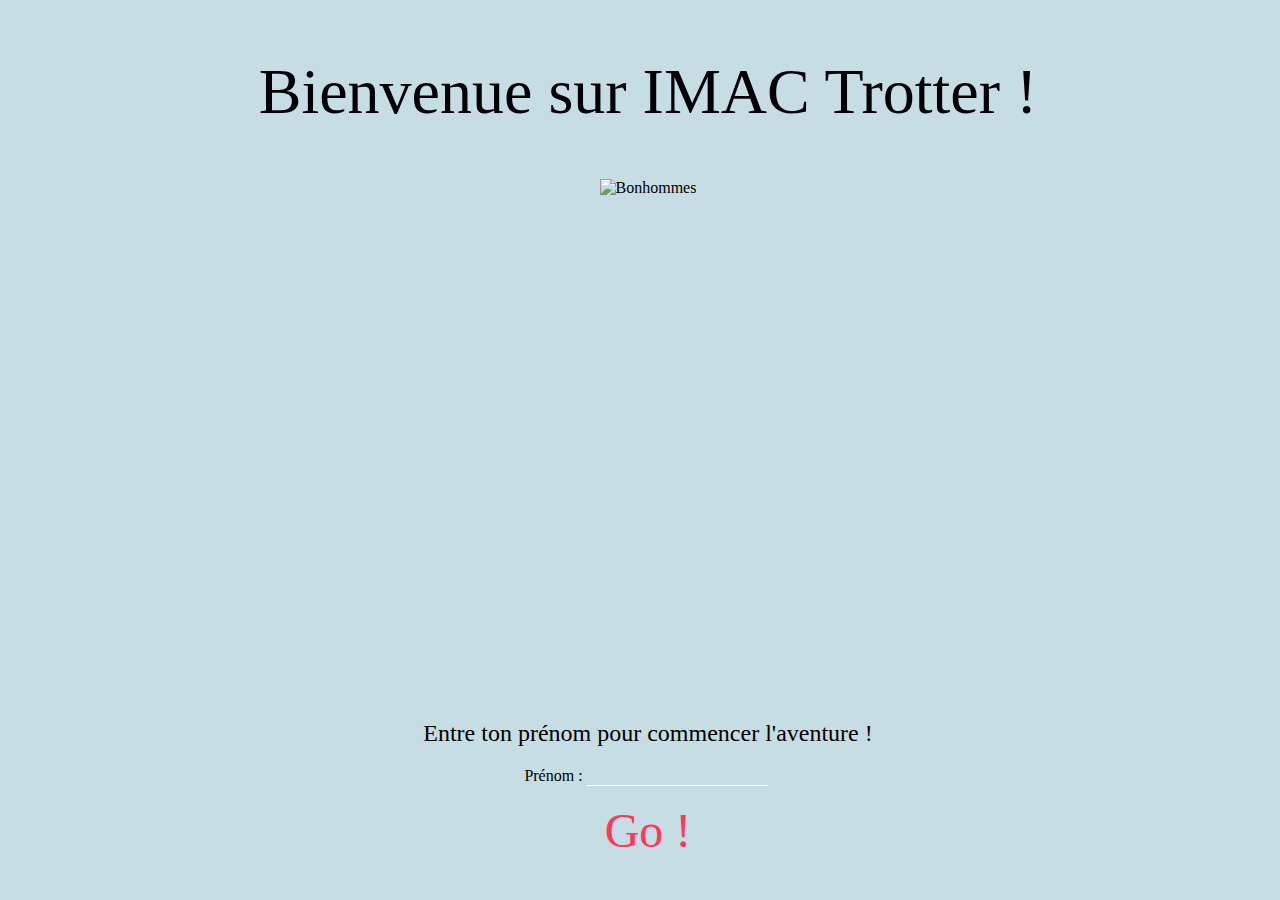
==== index.html @ 05feded5 "Ajout de la map" ====
<!doctype html>
<html>
    <head>
        <meta charset="UTF-8"/>
        <title>IMAC Trotter</title>
		<link href="normalize.css" rel="stylesheet"/>
		<link href="style_index.css" rel="stylesheet"/>
		<meta name="viewport" content="width=device-width, initial-scale=1.0, maximum-scale=1.0, user-scalable=no"/>
        <script src='https://api.tiles.mapbox.com/mapbox-gl-js/v0.51.0/mapbox-gl.js'></script>
        <link href='https://api.tiles.mapbox.com/mapbox-gl-js/v0.51.0/mapbox-gl.css' rel='stylesheet' />
    </head>
    
    <body>
	<div id="page_accueil">
        <h1 id="siteTitle">Bienvenue sur IMAC Trotter !</h1>
		<img id="bonhommesAccueil" src="img/icons/character.png" alt="Bonhommes"/>
            <form id="form" method="post">
                <h2 id="subtitleName">Entre ton prénom pour commencer l'aventure !</h2>
                <p id="formName">Prénom : <input id="inputName" name="name" type ="text" value=""/></p>
                <div id="startAdventure"><input type="submit" value="Go !" id="buttonStart" /></div>
            </form>
	</div>
	<div id="page_carte" class="page-inactive">
		<div id="goBackHomeButton">
				<a href="index.html" id="goBackHome"><img src="img/icons/fleche_accueil.png" alt="Bouton d'accueil" /></a>
			</div>
			<h1 id="helloName">Salut <span id="userName">Bâtard (fallait mettre ton nom, mdr)</span> !</h1>    
			<p id="mapDescription">Explorons les <span>expressions</span> des régions à travers la carte !</p>
			
			<div id="map"></div>
		   
			<img id="bulleExpression" src="img/icons/bulle_lala.png" alt="Expression dans une bulle"/>
			
			<img id="bonhommeEnBas" src="img/icons/character2.png" alt="Bonhomme qui marche"/>
			
			<div id="popup">
			
				<div id="blackBG"></div> 
				<div id="popupNord" class="popup">
					<input type="image" class="closed_cross" src="img/icons/cross.png" alt="Croix pour fermer la fenêtre"/>
					<div class="popupHeader">
						<h1 class="regionTitle">Le Nord</h1>
						<img class="flags" src="img/flags/nord_flag.png" alt="Drapeau de la région"/>
					</div>
					<h2 class="regionSubtitles">Les Expressions d'ici :</h2>
					<ul>
						<li class="listExpressions">"J'te dis quoi" = "Je te tiens au courant"</li>    
						<li class="listExpressions">La drache = La pluie</li>    
						<li class="listExpressions">La ducasse = La fête (foraine)</li>    
						<li class="listExpressions">"Vinte" = 20</li>    
						<li class="listExpressions">"Être quervé" = "Être bourré"</li>    
					</ul>
					<h2 class="regionSubtitles">La Bouffe d'ici :</h2>
					<ul>
						<li class="listBouffe">La fricadelle</li>
						<li class="listBouffe">Les frites</li>
						<li class="listBouffe">La carbonnade</li>
						<li class="listBouffe">La bière</li>
						<li class="listBouffe">Les frites</li>
					</ul>
					<h2 class="regionSubtitles">Concrètement, ça donne un truc comme ça :</h2>
					<p class="regionText">Ichi din ch'nord, on aime bien l'ducasse ! Parce qu'on y boit plein d'pintes eud'bière... l'ote jour, j'en ai bu vinte ! J'étais quervé comme eune andoulle, et après, y s'est mis à dracher comme pas possib'. 'Fin bref, ichi on dit un crayon d'bois, HEIN !</p>
				</div>
				
				<div id="popupSudOuest" class="popup">
					<input type="image" class="closed_cross" src="img/icons/cross.png" alt="Croix pour fermer la fenêtre"/>
					<div class="popupHeader">
						<h1 class="regionTitle">Le Sud-Ouest</h1>
						<img class="flags" src="img/flags/sud_ouest_flag.png" alt="Drapeau de la région"/>
					</div>
					<h2 class="regionSubtitles">Les Expressions d'ici :</h2>
					<ul>
						<li class="listExpressions">"Faire key" = "Faire attention"</li>    
						<li class="listExpressions">Gavé = Trop, beaucoup</li>    
						<li class="listExpressions">"Oh anquiiii !" ="Oh enc.....!"</li>    
						<li class="listExpressions">MoinSSE = Moins</li>     
					</ul>
					<h2 class="regionSubtitles">La Bouffe d'ici :</h2>
					<ul>
						<li class="listBouffe">La salade landaise</li>
						<li class="listBouffe">Le cassoulet</li>
						<li class="listBouffe">Le foie gras</li>
					</ul>
					<h2 class="regionSubtitles">Concrètement, ça donne un truc comme ça :</h2>
					<p class="regionText">Ehhh anquiii ! T'as cliqué au bon endroit, sur la région la moinsse reloue de France. J'suis sûr que tu vas gavé kiffer, parce que ce site, en vrai, il est gavé bien, avoue ! Fais key parce qu'ici, on dit chocolatine... !</p>
				</div>
				
				<div id="popupEst" class="popup">
					<input type="image" class="closed_cross" src="img/icons/cross.png" alt="Croix pour fermer la fenêtre"/>
					<div class="popupHeader">
						<h1 class="regionTitle">L'Est</h1>
						<img class="flags" src="img/flags/est_flag.png" alt="Drapeau de la région"/>
					</div>
					<h2 class="regionSubtitles">Les Expressions d'ici :</h2>
					<ul>
						<li class="listExpressions">"Clancher la porte" = "Fermer la porte"</li>    
						<li class="listExpressions">"Comment qu'c'est ?" = "Comment ça va ?"</li>    
						<li class="listExpressions">Les spätzles = Les pâtes</li>    
						<li class="listExpressions">"Faire un schmoutz" = "Faire un bisou"</li>     
					</ul>
					<h2 class="regionSubtitles">La Bouffe d'ici :</h2>
					<ul>
						<li class="listBouffe">La quiche lorraine</li>
						<li class="listBouffe">La choucroute garnie</li>
						<li class="listBouffe">Le Kouglof</li>
					</ul>
					<h2 class="regionSubtitles">Concrètement, ça donne un truc comme ça :</h2>
					<p class="regionText">Comment qu'c'est ? Ici, pour se tenir chaud, on aime bien s'humecter le pipe-line (se mettre des murges si tu préfères). Après, on éponge ça avec un bon gros plat de spätzles (parce que... AU WEIII, AU WEIII, AU WEII, Y'A DES SPÄTZLESSS). On est tellement beurrés comme des biscottes qu'on ne se souvient même plus si on a bien clanché la porte, le matin. Bref, t'as compris l'idée... allez, salut, on te fait plein de schmoutz partout.</p>
				</div>
				
				<div id="popupBretagne" class="popup popup-active">
					<input type="image" class="closed_cross" src="img/icons/cross.png" alt="Croix pour fermer la fenêtre"/>
					<div class="popupHeader">
						<h1 class="regionTitle">La Bretagne</h1>
						<img class="flags" src="img/flags/bretagne_flag.png" alt="Drapeau de la région"/>
					</div>
					<h2 class="regionSubtitles">Les Expressions d'ici :</h2>
					<ul>
						<li class="listExpressions">"Faire la riboule" = "Faire la fête"</li>    
						<li class="listExpressions">Des pok = Des bisous</li>    
						<li class="listExpressions">Un poch = Un pochetron</li>    
						<li class="listExpressions">"Attraper le mal" = "Attraper froid"</li>     
					</ul>
					<h2 class="regionSubtitles">La Bouffe d'ici :</h2>
					<ul>
						<li class="listBouffe">Les crêpes, wsh</li>
						<li class="listBouffe">Le Far Breton (logique, non ?)</li>
						<li class="listBouffe">Le Kig ha farz (ça n'a pas l'air, mais c'est au taquet connu, en vrai !)</li>
						<li class="listBouffe">Le Kouign amann</li>
						<li class="listBouffe">Le beurre (salé, attention !)</li>
					</ul>
					<h2 class="regionSubtitles">Concrètement, ça donne un truc comme ça :</h2>
					<p class="regionText">Un proverbe breton dit que « si tu sens la pluie sur ta tête, c'est que tu n'es pas à la buvette ». Le problème, c'est qu'on dit aussi « qu'en Bretagne, il fait beau plusieurs fois par jour ». Donc les moments où il ne fait pas beau, il pleut, donc tu vas à la buvette et tu fais la riboule, pour éviter d'attraper le mal parce qu'il fait quand même un peu frisquette sous la pluie. Mais tout le monde fait ça en Bretagne, t'inquiètes, t'es pas le seul poch de la ville. AH et on dit « crayon gris » nous, comme le ciel au dessus de nos têtes quoi. Allez, pok, pok !</p>
				</div>
				
				<div id="popupSudEst" class="popup">
					<input type="image" class="closed_cross" src="img/icons/cross.png" alt="Croix pour fermer la fenêtre"/>
					<div class="popupHeader">
						<h1 class="regionTitle">Le Sud-Est</h1>
						<img class="flags" src="img/flags/sud_est_flag.png" alt="Drapeau de la région"/>
					</div>
					<h2 class="regionSubtitles">Les Expressions d'ici :</h2>
					<ul>
						<li class="listExpressions">"Ça m'espante" = "Ça me surprend"</li>    
						<li class="listExpressions">Tarpin = Trop, beaucoup</li>    
						<li class="listExpressions">Caguer = Faire popo (mais en moins poli)</li>    
						<li class="listExpressions">"Être empégué" = "Être bourré"</li>     
						<li class="listExpressions">Ronquer = Dormir</li>     
					</ul>
					<h2 class="regionSubtitles">La Bouffe d'ici :</h2>
					<ul>
						<li class="listBouffe">La bouillabaisse</li>
						<li class="listBouffe">La ratatouille</li>
						<li class="listBouffe">La ratatouille</li>
						<li class="listBouffe">La ratatouille</li>
					</ul>
					<h2 class="regionSubtitles">Concrètement, ça donne un truc comme ça :</h2>
					<p class="regionText">Alors ?? Tu tires ou tu poiintes ? Ca ne m'espante pas que tu aies choisi notre région : on est tarpin stylés, nous ! T'es plutôt Ricard ou Pastis ? Perso, tant que j'finis bien empégué comme il faut, ça m'en touche une sans faire bouger l'autre. Bon, c'est pas que je me fais caguer mais je vais aller ronquer, moi.</p>
				</div>
				
				<div id="popupCorse" class="popup">
					<input type="image" class="closed_cross" src="img/icons/cross.png" alt="Croix pour fermer la fenêtre"/>
					<div class="popupHeader">
						<h1 class="regionTitle">La Corse</h1>
						<img class="flags" src="img/flags/corse_flag.png" alt="Drapeau de la région"/>
					</div>
					<h2 class="regionSubtitles">Les Expressions d'ici :</h2>
					<ul>
						<li class="listExpressions">"Babin ?" = "Ça Va ?"</li>    
						<li class="listExpressions">"Toccu de macu" = Génial</li>    
						<li class="listExpressions">"Être en coghju" = "Être bourré"</li>    
						<li class="listExpressions">Goffu = Moche</li>     
					</ul>
					<h2 class="regionSubtitles">La Bouffe d'ici :</h2>
					<ul>
						<li class="listBouffe">La coppa</li>
						<li class="listBouffe">Le figatellu</li>
						<li class="listBouffe">Le brocciu</li>
						<li class="listBouffe">Les canistrelli</li>
						<li class="listBouffe">Si t'as compris un des mots ci-dessus, GG !</li>
					</ul>
					<h2 class="regionSubtitles">Concrètement, ça donne un truc comme ça :</h2>
					<p class="regionText">Babin ? C'est Toccu de Macu que tu aies cliqué là ! En vrai, cette phrase est un peu goffu mais pas grave, quand je l'ai écrite, j'étais complètement en coghju mdr.</p>
				</div>
				
				<div id="popupIMAC" class="popup">
					<input type="image" class="closed_cross" src="img/icons/cross.png" alt="Croix pour fermer la fenêtre"/>
					<div class="popupHeader">
						<h1 class="regionTitle">L'IMAC</h1>
						<img class="flags" src="img/flags/imac_flag.png" alt="Drapeau de la région"/>
					</div>
					<h2 class="regionSubtitles">Les Expressions d'ici :</h2>
					<ul>
						<li class="listExpressions">"C'est Crous" = Se dit lorsque l'on effectue une action peu coûteuse</li>    
						<li class="listExpressions">"C'est Shlag" = Peut s'utiliser en complément de "C'est Crous" quand l'action, en plus d'être peu coûteuse, est terriblement pourrave</li>    
						<li class="listExpressions">"Y'A DESS PATTEUHHH"</li>    
						<li class="listExpressions">"ALLEZ MANGER AILLEURS !"</li>     
					</ul>
					<h2 class="regionSubtitles">La Bouffe d'ici :</h2>
					<ul>
						<li class="listBouffe">Les frites du Crous</li>
						<li class="listBouffe">Le Bobun</li>
						<li class="listBouffe">Les sandwichs du Crous</li>
						<li class="listBouffe">Le Bobun</li>
						<li class="listBouffe">Les frites du Crous</li>
					</ul>
					<h2 class="regionSubtitles">Concrètement, ça donne un truc comme ça :</h2>
					<p class="regionText">« La seule formation publique d'ingénieurs alliant arts et sciences » aussi dit « la formation la schlag de France ». Ici, tout est archi CROUS (wsh les projos sont encore en VGA). Mais bon, de toute façon, l'important, c'est la raaaacee !! Et puis, moi, J'AIMEEUHH LA FOREEETT.... PARCE QU'IL Y A DES PATEUUUUHHHH !</p>
				</div>
				
				<div id="popupCentre" class="popup">
					<input type="image" class="closed_cross" src="img/icons/cross.png" alt="Croix pour fermer la fenêtre"/>
					<div class="popupHeader">
						<h1 class="regionTitle">Le Centre</h1>
						<img class="flags" src="#" alt="Drapeau de la région"/>
					</div>
					<p class="regionText">Zone de non-droit. Données non disponibles. Vous allez être redirigés vers la page d'accueil dans 5 secondes.</p>
				</div>
			</div>
	</div>
	<script src="main.js"></script>
    </body>
</html>
---- style_index.css ----
/*  GENERAL  */

@font-face {
	font-family: 'FuturaExtended';
	src: url('./fonts/FuturaExtended.ttf');
}

@font-face {
	font-family: 'Tahu';
	src: url('./fonts/Tahu!.ttf');
}

body {
	font-family: FuturaExtended;
	background-color : #c6dde4;
}

#page_accueil, #page_carte {
	display: flex;
	flex-direction: column;
	justify-content: space-around; align-items: center;
    width: 100vw;
	height: 95vh;
}

h1,h2,p {
	font-weight: normal;
}

.page-inactive {
	display: none !IMPORTANT;
}

/*  PAGE ACCUEIL  */

#siteTitle {
	font-family: Tahu;
	color: #000005;
	font-size: 4em;
}

#startAdventure{
    display: flex;
    justify-content: center;
}

#buttonStart{
    background: none;
    border: none;
	font-family: Tahu;
	color: #ff3859;
	font-size: 3em;
	text-decoration: none;
}

#inputName {
	border: none; background: none;
	border-bottom: 1.5px white solid;
}

#formName {
	width: 55%;
	margin-left: auto; 
	margin-right: auto;
}

#bonhommesAccueil {
	width: auto; height: 60%;
}

/*  PAGE CARTE  */

#map {
    width: 50%; height: 70%;
}

.popup {
	display: none;
}

#blackBG {
	display: block;
	width: 100vw; height: 100vh;
	background-color: rgba(0,0,0,0.7);
	position: fixed;
	top: 0; left: 0;
	/*display: none;*/
}

.popup-active {
	display: flex;
	flex-direction: column;
	color: #444444;
	width: 400px;
	height: 700px;
	background-color : #c6dde4;
	position: fixed;
	top: 50%; left: 50%;
	transform: translate(-50%,-50%);
	border: 3px solid white;
	
	border-radius: 20px;
	padding: 2%;
	overflow: scroll;
	/*display: none;*/
}

.popupHeader {
	font-family: Tahu;
	color: #ff3859;
	font-size: 2em;
	text-align: center;
}

.closed_cross {
	width: 4%; height: auto;
	align-self: end;
}

#mapDescription span {
	font-family: Tahu;
	color: #ff3859;
	font-size: 2em;
}

#helloName {
	font-size: 1.5em;
}

#goBackHomeButton {
	align-self: start;
	margin-left: 5vw;
}

#goBackHome img {
    position: fixed;
    top: 5%; left: 5%;
	width: 10%; height: auto;
}

#bonhommeEnBas {
    position: fixed;
	bottom: 5%; left: 5%;
	width: 13%; height: auto;
}

#bulleExpression {
	position: fixed;
	width: 10%; height: auto;
	right: 10%;
}
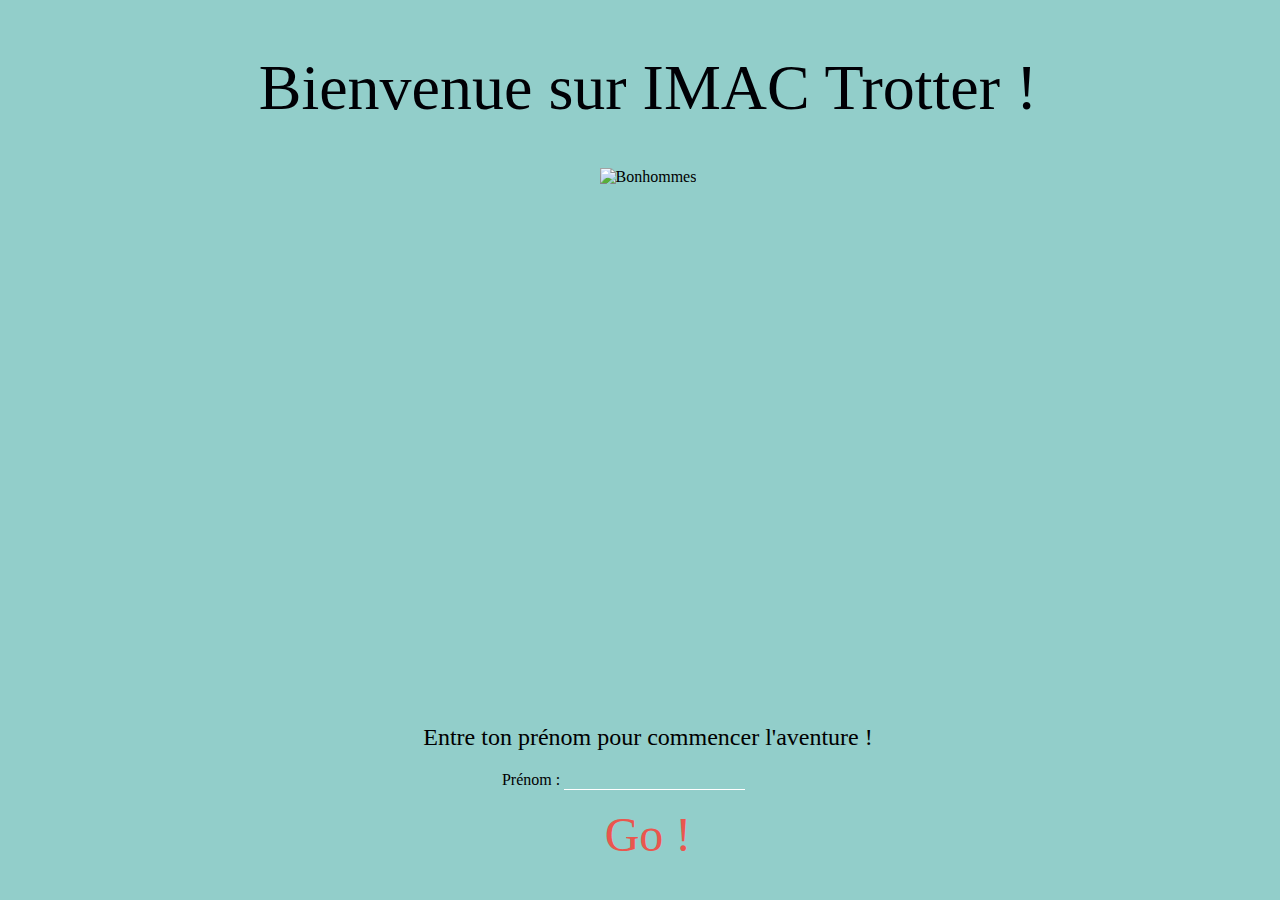
==== commit 4627347d: "MediaQueries + retouches css" ====
--- a/index.html
+++ b/index.html
@@ -22,7 +22,7 @@
 	</div>
 	<div id="page_carte" class="page-inactive">
 		<div id="goBackHomeButton">
-				<a href="index.html" id="goBackHome"><img src="img/icons/fleche_accueil.png" alt="Bouton d'accueil" /></a>
+				<a href="index.html" id="goBackHome"><img  src="img/icons/fleche_accueil.png" alt="Bouton d'accueil" /></a>
 			</div>
 			<h1 id="helloName">Salut <span id="userName">Bâtard (fallait mettre ton nom, mdr)</span> !</h1>    
 			<p id="mapDescription">Explorons les <span>expressions</span> des régions à travers la carte !</p>
--- a/style_index.css
+++ b/style_index.css
@@ -12,7 +12,7 @@
 
 body {
 	font-family: FuturaExtended;
-	background-color : #c6dde4;
+	background-color : #92CECA;
 }
 
 #page_accueil, #page_carte {
@@ -48,7 +48,7 @@
     background: none;
     border: none;
 	font-family: Tahu;
-	color: #ff3859;
+	color: #EA564E;
 	font-size: 3em;
 	text-decoration: none;
 }
@@ -59,13 +59,14 @@
 }
 
 #formName {
-	width: 55%;
+	width: 65%;
 	margin-left: auto; 
 	margin-right: auto;
 }
 
 #bonhommesAccueil {
 	width: auto; height: 60%;
+    margin-bottom: 2%;
 }
 
 /*  PAGE CARTE  */
@@ -93,7 +94,7 @@
 	color: #444444;
 	width: 400px;
 	height: 700px;
-	background-color : #c6dde4;
+	background-color : #92CECA;
 	position: fixed;
 	top: 50%; left: 50%;
 	transform: translate(-50%,-50%);
@@ -105,21 +106,32 @@
 	/*display: none;*/
 }
 
+.flags {
+    width : 50%;
+    height: 50%;
+    margin-bottom: 3%;
+}
+
+.regionTitle {
+    margin-top: 5px;
+    margin-bottom: 30px;
+}
+
 .popupHeader {
 	font-family: Tahu;
-	color: #ff3859;
+	color: #EA564E;
 	font-size: 2em;
 	text-align: center;
 }
 
 .closed_cross {
-	width: 4%; height: auto;
+	width: 15px; height: auto;
 	align-self: end;
 }
 
 #mapDescription span {
 	font-family: Tahu;
-	color: #ff3859;
+	color: #EA564E;
 	font-size: 2em;
 }
 
@@ -148,4 +160,53 @@
 	position: fixed;
 	width: 10%; height: auto;
 	right: 10%;
+}
+
+@media (max-width: 768px){
+    
+    #bonhommesAccueil{
+        width: 80%;
+        height: auto;
+    }
+    
+    #siteTitle{
+        font-size: 3em;
+        text-align: center;
+    }
+    
+    #subtitleName {
+        font-size: 1.2em;
+        text-align: center;
+    }
+    
+    #formName{
+        width: auto;
+        margin-left: 10%;
+    }
+    
+    #helloName{
+        font-size: 1.2em;
+        margin-top: 4%;
+        margin-bottom: 2%;
+        text-align: center;
+    }
+    
+    #mapDescription{
+        margin-top: 2%;
+        text-align: center;
+    }
+}
+
+@media (max-width: 500px){
+    #bonhommeEnBas {
+        display: none;
+    }
+    
+    #bulleExpression {
+        display: none;
+    }
+    
+    #helloName{
+        margin-top: 10%;
+    }
 }